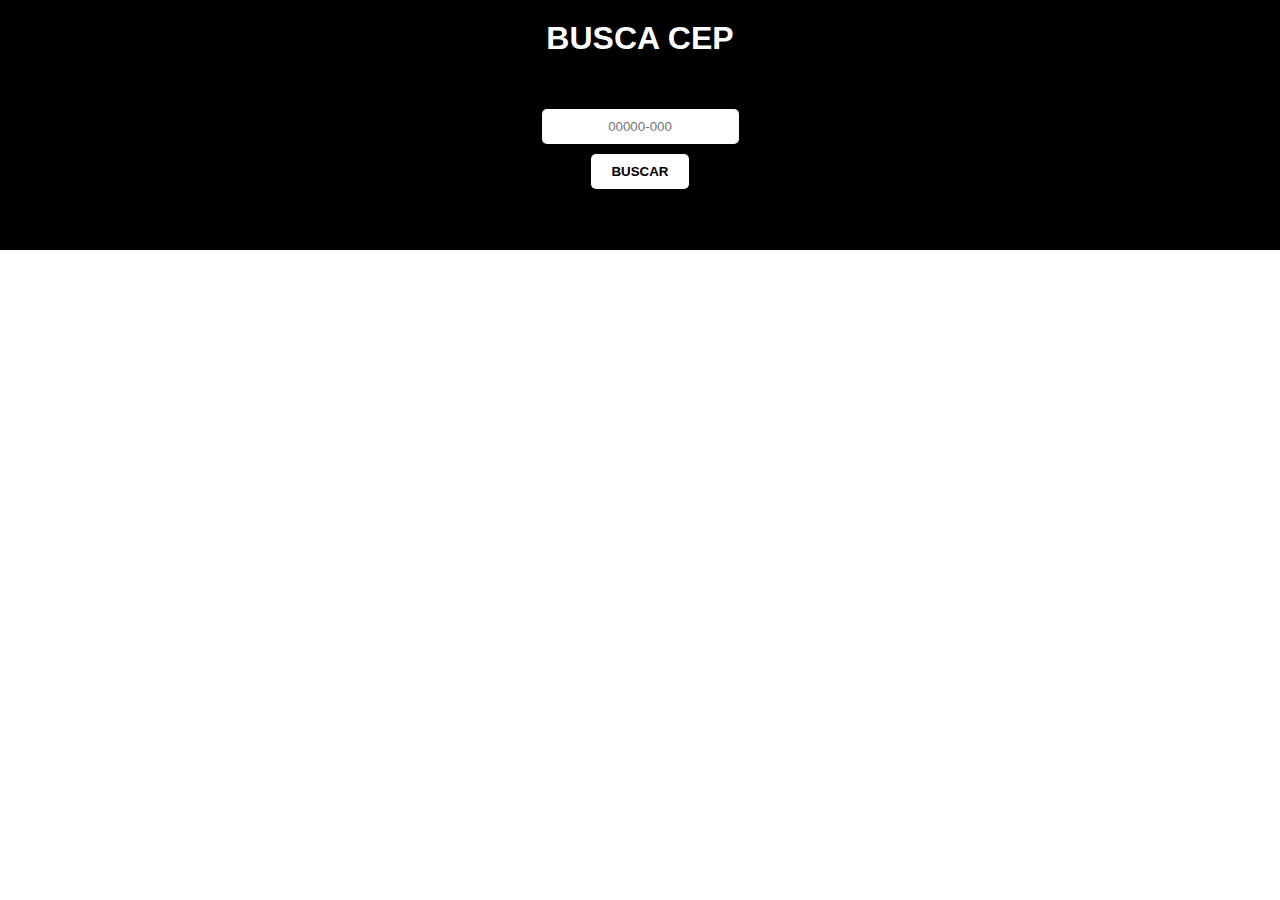
==== docs/buscaCEP/index.html @ 1cdd894d "arrumando links dos projetos" ====
<!DOCTYPE html>
<html lang="pt-br">
<head>
    <meta charset="UTF-8">
    <meta http-equiv="X-UA-Compatible" content="IE=edge">
    <meta name="viewport" content="width=device-width, initial-scale=1.0">
    <link rel="stylesheet" href="css/style.css">
    <title>Busca CEP</title>
</head>
<body>
    
    <div>
        <h1>Busca CEP</h1>
        <div class="input">
            <label for="buscador">Buscador</label>
            <input id="buscador" type="text" placeholder="00000-000">
            <p id="erro1">Endereço não encontrado ou não existe</p>
            <p id="erro2">CEP inválido</p>
            <button>Buscar</button>
        </div>
    </div>

    <section>
        <label id="log" for="logradouro">Logradouro</label>
        <input id="logradouro" type="text" value="" readonly>
        <label id="com" for="complemento">Complemento</label>
        <input id="complemento" type="text" value="" readonly>
        <label id="bai" for="bairro">Bairro</label>
        <input id="bairro" type="text" value="" readonly>
        <label id="loc" for="localidade">Localidade</label>
        <input id="localidade" type="text" value="" readonly>
        <label id="fu" for="uf">UF</label>
        <input id="uf" type="text" value="" readonly>
    </section>

    <script type="module" src="js/main.js"></script>
    
</body>
</html>
---- docs/buscaCEP/css/style.css ----
* {
    margin: 0;
    padding: 0;
    box-sizing: border-box;
}

body {
    font-family: sans-serif;
    height: 100vh;
    width: 100vw;
}

h1 {
    text-transform: uppercase;
}

div {
    padding: 20px;
    background-color: black;
    color: white;
    display: flex;
    align-items: center;
    justify-content: center;
    flex-direction: column;
    height: 250px;
}

.input {
    display: flex;
    flex-direction: column;
    font-weight: bolder;
}

label {
    cursor: pointer;
    display: none;
}

div input {
    margin-top: 10px;
    padding: 10px;
    border: none;
    border-radius: 5px;
    text-align: center;
}

button {
    background-color: white;
    color: black;border: none;
    padding: 10px 20px;
    margin-top: 10px;
    border-radius: 5px;
    cursor: pointer;
    font-weight: bolder;
    text-transform: uppercase;
}

section {
    padding: 60px;
    display: flex;
    flex-direction: column;
    max-width: 980px;
    margin: 0 auto;
    justify-content: center;
    align-items: center;
}

section input {
    border-radius: 5px;
    border: 2px solid black;
    padding: 10px;
    width: 100%;
    text-align: center;
    margin: 10px 0 10px 0;
    display: none;
}

#erro1, #erro2 {
    display: none;
}

#buscador {
    border: none;
}

#buscador.ativo {
    border: 2px solid red;
}

#erro1.ativo {
    color: red;
    padding: 10px;
    display: block;
}

#erro2.ativo {
    color: red;
    padding: 10px;
    display: block;
}

@media (max-width: 400px ) {
    body {
        max-width: 100vh;
        max-height: 70vh;
    }
}
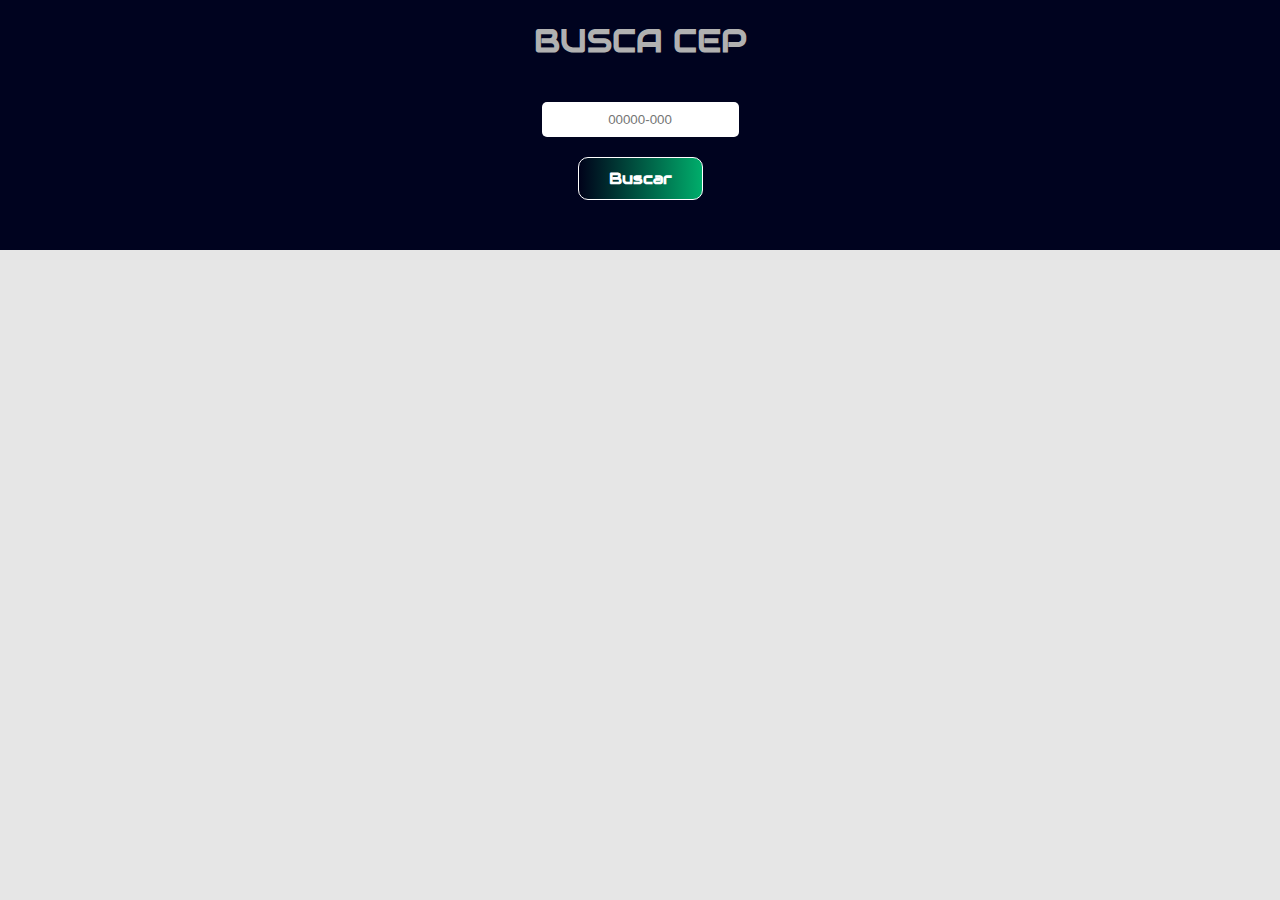
==== commit c0578598: "melhorando design buscaCEP" ====
--- a/docs/buscaCEP/index.html
+++ b/docs/buscaCEP/index.html
@@ -16,7 +16,7 @@
             <input id="buscador" type="text" placeholder="00000-000">
             <p id="erro1">Endereço não encontrado ou não existe</p>
             <p id="erro2">CEP inválido</p>
-            <button>Buscar</button>
+            <a>Buscar</a>
         </div>
     </div>
 
--- a/docs/buscaCEP/css/style.css
+++ b/docs/buscaCEP/css/style.css
@@ -1,3 +1,5 @@
+@import url('https://fonts.googleapis.com/css2?family=Audiowide&display=swap');
+
 * {
     margin: 0;
     padding: 0;
@@ -5,18 +7,20 @@
 }
 
 body {
-    font-family: sans-serif;
+    font-family: 'Audiowide', cursive;
     height: 100vh;
     width: 100vw;
+    background-color: #e6e6e6;
 }
 
 h1 {
     text-transform: uppercase;
+    color: #b1b1b1;
 }
 
 div {
     padding: 20px;
-    background-color: black;
+    background-color: #00031f;
     color: white;
     display: flex;
     align-items: center;
@@ -44,15 +48,15 @@
     text-align: center;
 }
 
-button {
-    background-color: white;
-    color: black;border: none;
-    padding: 10px 20px;
-    margin-top: 10px;
-    border-radius: 5px;
+a {
+    display: block;
+    color: white;
+    padding: 10px 30px; 
+    margin-top: 20px;
+    background: linear-gradient(to right, #00021a, #00ad6b);
+    border: 1px solid white;
+    border-radius: 10px;
     cursor: pointer;
-    font-weight: bolder;
-    text-transform: uppercase;
 }
 
 section {
@@ -63,16 +67,18 @@
     margin: 0 auto;
     justify-content: center;
     align-items: center;
+    color: #00ad6b;
 }
 
 section input {
     border-radius: 5px;
-    border: 2px solid black;
+    border: 2px solid #00ad6b;
     padding: 10px;
     width: 100%;
     text-align: center;
     margin: 10px 0 10px 0;
     display: none;
+    color: #00ad6b;
 }
 
 #erro1, #erro2 {
